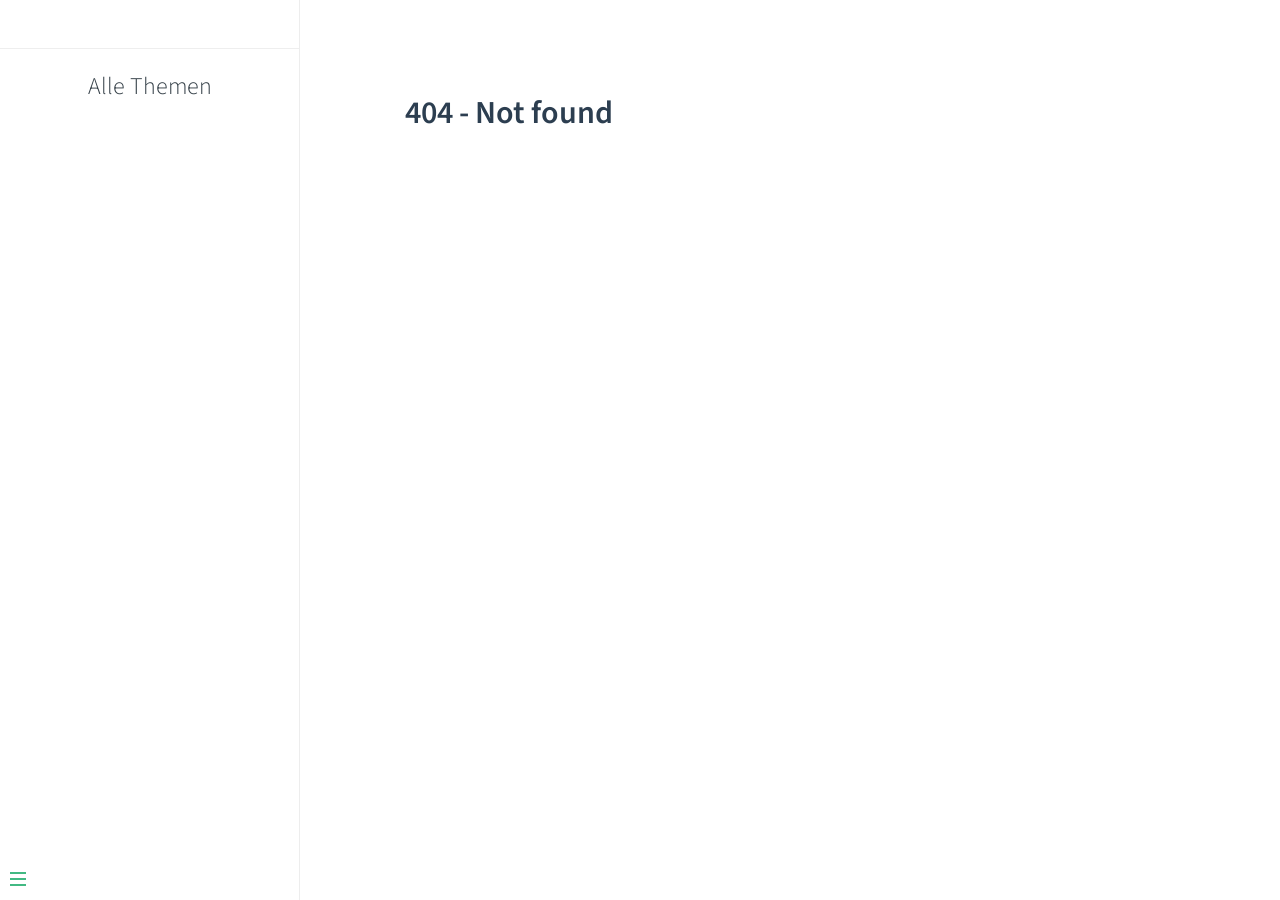
==== index.html @ 482503c1 "." ====
<!DOCTYPE html>
<html lang="de">

<head>
  <meta charset="UTF-8">
  <title>Hello World</title>
  <meta http-equiv="X-UA-Compatible" content="IE=edge,chrome=1" />
  <meta name="description" content="Description">
  <meta name="viewport" content="width=device-width, user-scalable=no, initial-scale=1.0, maximum-scale=1.0, minimum-scale=1.0">
  <link rel="stylesheet" href="css/vue.css">
  <link rel="stylesheet" href="css/vue-boxes.css">
  <link rel="stylesheet" href="css/custom.css">
  <link rel="stylesheet" href="css/prism.css">
</head>

<body>
  <div id="app"></div>
  <script>
    window.$docsify = {
      name: 'Alle Themen',
      homepage: 'index.md',
      auto2top: true,
      loadSidebar: true,
      subMaxLevel: 2,
      fallbackLanguages: ["de"],
	  externalLinkTarget: '_blank',
      //themeColor: '#337ab7',
      search: {

        depth: 2,
        noData: {
          '/': 'Keine Ergebnisse!'
        },
        placeholder: {
          '/': 'Suche'
        },
      },
      markdown: {
        smartypants: true,
        renderer: {
          paragraph: function (text) {
            var result;
            if (/^!&gt;/.test(text)) {
              result = helper('tip', text);
            } else if (/^\?&gt;/.test(text)) {
              result = helper('warn', text);
            } else if (/^s&gt;/.test(text)) {
              result = helper('alert alert-success', text);
            } else if (/^i&gt;/.test(text)) {
              result = helper('alert alert-info', text);
            } else if (/^w&gt;/.test(text)) {
              result = helper('alert alert-warning', text);
            } else if (/^d&gt;/.test(text)) {
              result = helper('alert alert-danger', text);
            } else if (/^t&gt;/.test(text)) {
              result = helper('alert alert-task', text);
			} else if (/^h&gt;/.test(text)) {
              result = helper('alert alert-help', text);
            } else {
              result = "<p>" + text + "</p>";
            }
            return result;

            function helper(className, content) {
			  return ("<p class=\"" + className + "\">" + (content.slice(5).trim()) + "</p>")
			}
          }
        }
      },
      formatUpdated: '{DD}.{MM}.{YYYY} {HH}:{mm}',
      plugins: [
        function (hook, vm) {
          hook.beforeEach(function (html) {
            var url = 'https://github.com/ennabu/Informatik_Oberstufe/tree/master/Testbuch' + vm.route.file
            var editHtml = '[Edit on GitHub](' + url + ')\n'
            return "<p style='text-align:right;'>{docsify-updated}<p>\n\n" + html
              + '\n\n----\n'
              + editHtml
          })
        }
      ],
    }
  </script>
  <script src="js/docsify.min.js"></script>
  <script src="js/search.min.js"></script>
  <script src="js/external-script.min.js"></script>
  <script src="js/prism.js"></script>
</body>

</html>
---- css/vue.css ----
@import url("https://fonts.googleapis.com/css?family=Roboto+Mono|Source+Sans+Pro:300,400,600");
* {
  -webkit-font-smoothing: antialiased;
  -webkit-overflow-scrolling: touch;
  -webkit-tap-highlight-color: rgba(0,0,0,0);
  -webkit-text-size-adjust: none;
  -webkit-touch-callout: none;
  -webkit-box-sizing: border-box;
          box-sizing: border-box;
}
body:not(.ready) {
  overflow: hidden;
}
body:not(.ready) [data-cloak],
body:not(.ready) .app-nav,
body:not(.ready) > nav {
  display: none;
}
div#app {
  font-size: 30px;
  font-weight: lighter;
  margin: 40vh auto;
  text-align: center;
}
div#app:empty::before {
  content: 'Loading...';
}
.emoji {
  height: 1.2rem;
  vertical-align: middle;
}
.progress {
  background-color: var(--theme-color, #42b983);
  height: 2px;
  left: 0px;
  position: fixed;
  right: 0px;
  top: 0px;
  -webkit-transition: width 0.2s, opacity 0.4s;
  transition: width 0.2s, opacity 0.4s;
  width: 0%;
  z-index: 999999;
}
.search a:hover {
  color: var(--theme-color, #42b983);
}
.search .search-keyword {
  color: var(--theme-color, #42b983);
  font-style: normal;
  font-weight: bold;
}
html,
body {
  height: 100%;
}
body {
  -moz-osx-font-smoothing: grayscale;
  -webkit-font-smoothing: antialiased;
  color: #34495e;
  font-family: 'Source Sans Pro', 'Helvetica Neue', Arial, sans-serif;
  font-size: 15px;
  letter-spacing: 0;
  margin: 0;
  overflow-x: hidden;
}
img {
  max-width: 100%;
}
a[disabled] {
  cursor: not-allowed;
  opacity: 0.6;
}
kbd {
  border: solid 1px #ccc;
  border-radius: 3px;
  display: inline-block;
  font-size: 12px !important;
  line-height: 12px;
  margin-bottom: 3px;
  padding: 3px 5px;
  vertical-align: middle;
}
.task-list-item {
  list-style-type: none;
}
li input[type='checkbox'] {
  margin: 0 0.2em 0.25em -1.6em;
  vertical-align: middle;
}
.app-nav {
  margin: 25px 60px 0 0;
  position: absolute;
  right: 0;
  text-align: right;
  z-index: 10;
/* navbar dropdown */
}
.app-nav.no-badge {
  margin-right: 25px;
}
.app-nav p {
  margin: 0;
}
.app-nav > a {
  margin: 0 1rem;
  padding: 5px 0;
}
.app-nav ul,
.app-nav li {
  display: inline-block;
  list-style: none;
  margin: 0;
}
.app-nav a {
  color: inherit;
  font-size: 16px;
  text-decoration: none;
  -webkit-transition: color 0.3s;
  transition: color 0.3s;
}
.app-nav a:hover {
  color: var(--theme-color, #42b983);
}
.app-nav a.active {
  border-bottom: 2px solid var(--theme-color, #42b983);
  color: var(--theme-color, #42b983);
}
.app-nav li {
  display: inline-block;
  margin: 0 1rem;
  padding: 5px 0;
  position: relative;
}
.app-nav li ul {
  background-color: #fff;
  border: 1px solid #ddd;
  border-bottom-color: #ccc;
  border-radius: 4px;
  -webkit-box-sizing: border-box;
          box-sizing: border-box;
  display: none;
  max-height: calc(100vh - 61px);
  overflow-y: auto;
  padding: 10px 0;
  position: absolute;
  right: -15px;
  text-align: left;
  top: 100%;
  white-space: nowrap;
}
.app-nav li ul li {
  display: block;
  font-size: 14px;
  line-height: 1rem;
  margin: 0;
  margin: 8px 14px;
  white-space: nowrap;
}
.app-nav li ul a {
  display: block;
  font-size: inherit;
  margin: 0;
  padding: 0;
}
.app-nav li ul a.active {
  border-bottom: 0;
}
.app-nav li:hover ul {
  display: block;
}
.github-corner {
  border-bottom: 0;
  position: fixed;
  right: 0;
  text-decoration: none;
  top: 0;
  z-index: 1;
}
.github-corner:hover .octo-arm {
  -webkit-animation: octocat-wave 560ms ease-in-out;
          animation: octocat-wave 560ms ease-in-out;
}
.github-corner svg {
  color: #fff;
  fill: var(--theme-color, #42b983);
  height: 80px;
  width: 80px;
}
main {
  display: block;
  position: relative;
  width: 100vw;
  height: 100%;
  z-index: 0;
}
main.hidden {
  display: none;
}
.anchor {
  display: inline-block;
  text-decoration: none;
  -webkit-transition: all 0.3s;
  transition: all 0.3s;
}
.anchor span {
  color: #34495e;
}
.anchor:hover {
  text-decoration: underline;
}
.sidebar {
  border-right: 1px solid rgba(0,0,0,0.07);
  overflow-y: auto;
  padding: 40px 0 0;
  position: absolute;
  top: 0;
  bottom: 0;
  left: 0;
  -webkit-transition: -webkit-transform 250ms ease-out;
  transition: -webkit-transform 250ms ease-out;
  transition: transform 250ms ease-out;
  transition: transform 250ms ease-out, -webkit-transform 250ms ease-out;
  width: 300px;
  z-index: 20;
}
.sidebar > h1 {
  margin: 0 auto 1rem;
  font-size: 1.5rem;
  font-weight: 300;
  text-align: center;
}
.sidebar > h1 a {
  color: inherit;
  text-decoration: none;
}
.sidebar > h1 .app-nav {
  display: block;
  position: static;
}
.sidebar .sidebar-nav {
  line-height: 2em;
  padding-bottom: 40px;
}
.sidebar li.collapse .app-sub-sidebar {
  display: none;
}
.sidebar ul {
  margin: 0;
  padding: 0;
}
.sidebar li > p {
  font-weight: 700;
  margin: 0;
}
.sidebar ul,
.sidebar ul li {
  list-style: none;
}
.sidebar ul li a {
  border-bottom: none;
  display: block;
}
.sidebar ul li ul {
  padding-left: 20px;
}
.sidebar::-webkit-scrollbar {
  width: 4px;
}
.sidebar::-webkit-scrollbar-thumb {
  background: transparent;
  border-radius: 4px;
}
.sidebar:hover::-webkit-scrollbar-thumb {
  background: rgba(136,136,136,0.4);
}
.sidebar:hover::-webkit-scrollbar-track {
  background: rgba(136,136,136,0.1);
}
.sidebar-toggle {
  background-color: transparent;
  background-color: rgba(255,255,255,0.8);
  border: 0;
  outline: none;
  padding: 10px;
  position: absolute;
  bottom: 0;
  left: 0;
  text-align: center;
  -webkit-transition: opacity 0.3s;
  transition: opacity 0.3s;
  width: 284px;
  z-index: 30;
}
.sidebar-toggle .sidebar-toggle-button:hover {
  opacity: 0.4;
}
.sidebar-toggle span {
  background-color: var(--theme-color, #42b983);
  display: block;
  margin-bottom: 4px;
  width: 16px;
  height: 2px;
}
body.sticky .sidebar,
body.sticky .sidebar-toggle {
  position: fixed;
}
.content {
  padding-top: 60px;
  position: absolute;
  top: 0;
  right: 0;
  bottom: 0;
  left: 300px;
  -webkit-transition: left 250ms ease;
  transition: left 250ms ease;
}
.markdown-section {
  margin: 0 auto;
  max-width: 800px;
  padding: 30px 15px 40px 15px;
  position: relative;
}
.markdown-section > * {
  -webkit-box-sizing: border-box;
          box-sizing: border-box;
  font-size: inherit;
}
.markdown-section > :first-child {
  margin-top: 0 !important;
}
.markdown-section hr {
  border: none;
  border-bottom: 1px solid #eee;
  margin: 2em 0;
}
.markdown-section iframe {
  border: 1px solid #eee;
}
.markdown-section table {
  border-collapse: collapse;
  border-spacing: 0;
  display: block;
  margin-bottom: 1rem;
  overflow: auto;
  width: 100%;
}
.markdown-section th {
  border: 1px solid #ddd;
  font-weight: bold;
  padding: 6px 13px;
}
.markdown-section td {
  border: 1px solid #ddd;
  padding: 6px 13px;
}
.markdown-section tr {
  border-top: 1px solid #ccc;
}
.markdown-section tr:nth-child(2n) {
  background-color: #f8f8f8;
}
.markdown-section p.tip {
  background-color: #f8f8f8;
  border-bottom-right-radius: 2px;
  border-left: 4px solid #f66;
  border-top-right-radius: 2px;
  margin: 2em 0;
  padding: 12px 24px 12px 30px;
  position: relative;
}
.markdown-section p.tip:before {
  background-color: #f66;
  border-radius: 100%;
  color: #fff;
  content: '!';
  font-family: 'Dosis', 'Source Sans Pro', 'Helvetica Neue', Arial, sans-serif;
  font-size: 14px;
  font-weight: bold;
  left: -12px;
  line-height: 20px;
  position: absolute;
  height: 20px;
  width: 20px;
  text-align: center;
  top: 14px;
}
.markdown-section p.tip code {
  background-color: #efefef;
}
.markdown-section p.tip em {
  color: #34495e;
}
.markdown-section p.warn {
  background: rgba(66,185,131,0.1);
  border-radius: 2px;
  padding: 1rem;
}
body.close .sidebar {
  -webkit-transform: translateX(-300px);
          transform: translateX(-300px);
}
body.close .sidebar-toggle {
  width: auto;
}
body.close .content {
  left: 0;
}
@media print {
  .github-corner,
  .sidebar-toggle,
  .sidebar,
  .app-nav {
    display: none;
  }
}
@media screen and (max-width: 768px) {
  .github-corner,
  .sidebar-toggle,
  .sidebar {
    position: fixed;
  }
  .app-nav {
    margin-top: 16px;
  }
  .app-nav li ul {
    top: 30px;
  }
  main {
    height: auto;
    overflow-x: hidden;
  }
  .sidebar {
    left: -300px;
    -webkit-transition: -webkit-transform 250ms ease-out;
    transition: -webkit-transform 250ms ease-out;
    transition: transform 250ms ease-out;
    transition: transform 250ms ease-out, -webkit-transform 250ms ease-out;
  }
  .content {
    left: 0;
    max-width: 100vw;
    position: static;
    padding-top: 20px;
    -webkit-transition: -webkit-transform 250ms ease;
    transition: -webkit-transform 250ms ease;
    transition: transform 250ms ease;
    transition: transform 250ms ease, -webkit-transform 250ms ease;
  }
  .app-nav,
  .github-corner {
    -webkit-transition: -webkit-transform 250ms ease-out;
    transition: -webkit-transform 250ms ease-out;
    transition: transform 250ms ease-out;
    transition: transform 250ms ease-out, -webkit-transform 250ms ease-out;
  }
  .sidebar-toggle {
    background-color: transparent;
    width: auto;
    padding: 30px 30px 10px 10px;
  }
  body.close .sidebar {
    -webkit-transform: translateX(300px);
            transform: translateX(300px);
  }
  body.close .sidebar-toggle {
    background-color: rgba(255,255,255,0.8);
    -webkit-transition: 1s background-color;
    transition: 1s background-color;
    width: 284px;
    padding: 10px;
  }
  body.close .content {
    -webkit-transform: translateX(300px);
            transform: translateX(300px);
  }
  body.close .app-nav,
  body.close .github-corner {
    display: none;
  }
  .github-corner:hover .octo-arm {
    -webkit-animation: none;
            animation: none;
  }
  .github-corner .octo-arm {
    -webkit-animation: octocat-wave 560ms ease-in-out;
            animation: octocat-wave 560ms ease-in-out;
  }
}
@-webkit-keyframes octocat-wave {
  0%, 100% {
    -webkit-transform: rotate(0);
            transform: rotate(0);
  }
  20%, 60% {
    -webkit-transform: rotate(-25deg);
            transform: rotate(-25deg);
  }
  40%, 80% {
    -webkit-transform: rotate(10deg);
            transform: rotate(10deg);
  }
}
@keyframes octocat-wave {
  0%, 100% {
    -webkit-transform: rotate(0);
            transform: rotate(0);
  }
  20%, 60% {
    -webkit-transform: rotate(-25deg);
            transform: rotate(-25deg);
  }
  40%, 80% {
    -webkit-transform: rotate(10deg);
            transform: rotate(10deg);
  }
}
section.cover {
  -webkit-box-align: center;
      -ms-flex-align: center;
          align-items: center;
  background-position: center center;
  background-repeat: no-repeat;
  background-size: cover;
  height: 100vh;
  display: none;
}
section.cover.show {
  display: -webkit-box;
  display: -ms-flexbox;
  display: flex;
}
section.cover.has-mask .mask {
  background-color: #fff;
  opacity: 0.8;
  position: absolute;
  top: 0;
  height: 100%;
  width: 100%;
}
section.cover .cover-main {
  -webkit-box-flex: 1;
      -ms-flex: 1;
          flex: 1;
  margin: -20px 16px 0;
  text-align: center;
  z-index: 1;
}
section.cover a {
  color: inherit;
  text-decoration: none;
}
section.cover a:hover {
  text-decoration: none;
}
section.cover p {
  line-height: 1.5rem;
  margin: 1em 0;
}
section.cover h1 {
  color: inherit;
  font-size: 2.5rem;
  font-weight: 300;
  margin: 0.625rem 0 2.5rem;
  position: relative;
  text-align: center;
}
section.cover h1 a {
  display: block;
}
section.cover h1 small {
  bottom: -0.4375rem;
  font-size: 1rem;
  position: absolute;
}
section.cover blockquote {
  font-size: 1.5rem;
  text-align: center;
}
section.cover ul {
  line-height: 1.8;
  list-style-type: none;
  margin: 1em auto;
  max-width: 500px;
  padding: 0;
}
section.cover .cover-main > p:last-child a {
  border-color: var(--theme-color, #42b983);
  border-radius: 2rem;
  border-style: solid;
  border-width: 1px;
  -webkit-box-sizing: border-box;
          box-sizing: border-box;
  color: var(--theme-color, #42b983);
  display: inline-block;
  font-size: 1.05rem;
  letter-spacing: 0.1rem;
  margin: 0.5rem 1rem;
  padding: 0.75em 2rem;
  text-decoration: none;
  -webkit-transition: all 0.15s ease;
  transition: all 0.15s ease;
}
section.cover .cover-main > p:last-child a:last-child {
  background-color: var(--theme-color, #42b983);
  color: #fff;
}
section.cover .cover-main > p:last-child a:last-child:hover {
  color: inherit;
  opacity: 0.8;
}
section.cover .cover-main > p:last-child a:hover {
  color: inherit;
}
section.cover blockquote > p > a {
  border-bottom: 2px solid var(--theme-color, #42b983);
  -webkit-transition: color 0.3s;
  transition: color 0.3s;
}
section.cover blockquote > p > a:hover {
  color: var(--theme-color, #42b983);
}
body {
  background-color: #fff;
}
/* sidebar */
.sidebar {
  background-color: #fff;
  color: #364149;
}
.sidebar li {
  margin: 6px 0 6px 15px;
}
.sidebar ul li a {
  color: #505d6b;
  font-size: 14px;
  font-weight: normal;
  overflow: hidden;
  text-decoration: none;
  text-overflow: ellipsis;
  white-space: nowrap;
}
.sidebar ul li a:hover {
  text-decoration: underline;
}
.sidebar ul li ul {
  padding: 0;
}
.sidebar ul li.active > a {
  border-right: 2px solid;
  color: var(--theme-color, #42b983);
  font-weight: 600;
}
.app-sub-sidebar li::before {
  content: '-';
  padding-right: 4px;
  float: left;
}
/* markdown content found on pages */
.markdown-section h1,
.markdown-section h2,
.markdown-section h3,
.markdown-section h4,
.markdown-section strong {
  color: #2c3e50;
  font-weight: 600;
}
.markdown-section a {
  color: var(--theme-color, #42b983);
  font-weight: 600;
}
.markdown-section h1 {
  font-size: 2rem;
  margin: 0 0 1rem;
}
.markdown-section h2 {
  font-size: 1.75rem;
  margin: 45px 0 0.8rem;
}
.markdown-section h3 {
  font-size: 1.5rem;
  margin: 40px 0 0.6rem;
}
.markdown-section h4 {
  font-size: 1.25rem;
}
.markdown-section h5 {
  font-size: 1rem;
}
.markdown-section h6 {
  color: #777;
  font-size: 1rem;
}
.markdown-section figure,
.markdown-section p {
  margin: 1.2em 0;
}
.markdown-section p,
.markdown-section ul,
.markdown-section ol {
  line-height: 1.6rem;
  word-spacing: 0.05rem;
}
.markdown-section ul,
.markdown-section ol {
  padding-left: 1.5rem;
}
.markdown-section blockquote {
  border-left: 4px solid var(--theme-color, #42b983);
  color: #858585;
  margin: 2em 0;
  padding-left: 20px;
}
.markdown-section blockquote p {
  font-weight: 600;
  margin-left: 0;
}
.markdown-section iframe {
  margin: 1em 0;
}
.markdown-section em {
  color: #7f8c8d;
}
.markdown-section code {
  background-color: #f8f8f8;
  border-radius: 2px;
  color: #e96900;
  font-family: 'Roboto Mono', Monaco, courier, monospace;
  font-size: 0.8rem;
  margin: 0 2px;
  padding: 3px 5px;
  white-space: pre-wrap;
}
.markdown-section pre {
  -moz-osx-font-smoothing: initial;
  -webkit-font-smoothing: initial;
  background-color: #f8f8f8;
  font-family: 'Roboto Mono', Monaco, courier, monospace;
  line-height: 1.5rem;
  margin: 1.2em 0;
  overflow: auto;
  padding: 0 1.4rem;
  position: relative;
  word-wrap: normal;
}
/* code highlight */
.token.comment,
.token.prolog,
.token.doctype,
.token.cdata {
  color: #8e908c;
}
.token.namespace {
  opacity: 0.7;
}
.token.boolean,
.token.number {
  color: #c76b29;
}
.token.punctuation {
  color: #525252;
}
.token.property {
  color: #c08b30;
}
.token.tag {
  color: #2973b7;
}
.token.string {
  color: var(--theme-color, #42b983);
}
.token.selector {
  color: #6679cc;
}
.token.attr-name {
  color: #2973b7;
}
.token.entity,
.token.url,
.language-css .token.string,
.style .token.string {
  color: #22a2c9;
}
.token.attr-value,
.token.control,
.token.directive,
.token.unit {
  color: var(--theme-color, #42b983);
}
.token.keyword {
  color: #e96900;
}
.token.statement,
.token.regex,
.token.atrule {
  color: #22a2c9;
}
.token.placeholder,
.token.variable {
  color: #3d8fd1;
}
.token.deleted {
  text-decoration: line-through;
}
.token.inserted {
  border-bottom: 1px dotted #202746;
  text-decoration: none;
}
.token.italic {
  font-style: italic;
}
.token.important,
.token.bold {
  font-weight: bold;
}
.token.important {
  color: #c94922;
}
.token.entity {
  cursor: help;
}
.markdown-section pre > code {
  -moz-osx-font-smoothing: initial;
  -webkit-font-smoothing: initial;
  background-color: #f8f8f8;
  border-radius: 2px;
  color: #525252;
  display: block;
  font-family: 'Roboto Mono', Monaco, courier, monospace;
  font-size: 0.8rem;
  line-height: inherit;
  margin: 0 2px;
  max-width: inherit;
  overflow: inherit;
  padding: 2.2em 5px;
  white-space: inherit;
}
.markdown-section code::after,
.markdown-section code::before {
  letter-spacing: 0.05rem;
}
code .token {
  -moz-osx-font-smoothing: initial;
  -webkit-font-smoothing: initial;
  min-height: 1.5rem;
}
pre::after {
  color: #ccc;
  content: attr(data-lang);
  font-size: 0.6rem;
  font-weight: 600;
  height: 15px;
  line-height: 15px;
  padding: 5px 10px 0;
  position: absolute;
  right: 0;
  text-align: right;
  top: 0;
}
---- css/vue-boxes.css ----
/* success info warning danger */
.markdown-section .alert {
    background-color: #f8f8f8;
    border-bottom-right-radius: 2px;
    border-left: 4px solid #f66;
    border-top-right-radius: 2px;
    margin: 2em 0;
    padding: 12px 24px 12px 30px;
    position: relative;
  }
  .markdown-section .alert:before {
    background-color: #f66;
    border-radius: 100%;
    color: #fff;
    content: '!';
    font-family: 'Dosis', 'Source Sans Pro', 'Helvetica Neue', Arial, sans-serif;
    font-size: 14px;
    font-weight: bold;
    left: -12px;
    line-height: 20px;
    position: absolute;
    height: 20px;
    width: 20px;
    text-align: center;
    top: 14px;
  }
  .markdown-section .alert code {
    background-color: #efefef;
  }
  .markdown-section .alert em {
    color: #34495e;
  }

/* success*/
.markdown-section .alert-success  {
    border-left: 4px solid #42b983;
  }
  .markdown-section .alert-success:before {
    background-color: #42b983;
    color: #fff;
    content: '✓';
  }
  .markdown-section .alert-success code {
    background-color: #efefef;
  }
  .markdown-section .alert-success em {
    color: #34495e;
  }

/* info*/
.markdown-section .alert-info  {
    border-left: 4px solid #4582AE;
  }
  .markdown-section .alert-info:before {
    background-color: #4582AE;
    color: #fff;
    content: 'i';
  }
  .markdown-section .alert-info code {
    background-color: #efefef;
  }
  .markdown-section .alert-info em {
    color: #34495e;
  }

/* warning*/
.markdown-section .alert-warning  {
    border-left: 4px solid #FFAB66;
  }
  .markdown-section .alert-warning:before {
    background-color: #FFAB66;
    color: #fff;
    content: '!';
  }
  .markdown-section .alert-warning code {
    background-color: #efefef;
  }
  .markdown-section .alert-warning em {
    color: #34495e;
  }

/* danger*/
.markdown-section .alert-danger  {
    border-left: 4px solid #f66;
  }
  .markdown-section .alert-danger:before {
    background-color: #f66;
    color: #fff;
    content: '⨯';
  }
  .markdown-section .alert-danger code {
    background-color: #efefef;
  }
  .markdown-section .alert-danger em {
    color: #34495e;
  }

/* task*/
.markdown-section .alert-task  {
    border-left: 4px solid #364149;
  }
  .markdown-section .alert-task:before {
    background-color: #364149;
    color: #fff;
    content: '🖉';
  }
  .markdown-section .alert-task code {
    background-color: #efefef;
  }
  .markdown-section .alert-task em {
    color: #34495e;
  }
---- css/custom.css ----
.markdown-section iframe {
	margin: 0 auto;
	display:block;
}

.markdown-section img {
	margin: 0 auto;
	display:block;
}

.markdown-section tr:nth-child(2n) {
    background-color: #ffffff;
}
---- css/prism.css ----
/* PrismJS 1.14.0
http://prismjs.com/download.html#themes=prism&languages=markup+css+clike+javascript+sql */
/**
 * prism.js default theme for JavaScript, CSS and HTML
 * Based on dabblet (http://dabblet.com)
 * @author Lea Verou
 */

code[class*="language-"],
pre[class*="language-"] {
	color: black;
	background: none;
	text-shadow: 0 1px white;
	font-family: Consolas, Monaco, 'Andale Mono', 'Ubuntu Mono', monospace;
	text-align: left;
	white-space: pre;
	word-spacing: normal;
	word-break: normal;
	word-wrap: normal;
	line-height: 1.5;

	-moz-tab-size: 4;
	-o-tab-size: 4;
	tab-size: 4;

	-webkit-hyphens: none;
	-moz-hyphens: none;
	-ms-hyphens: none;
	hyphens: none;
}

pre[class*="language-"]::-moz-selection, pre[class*="language-"] ::-moz-selection,
code[class*="language-"]::-moz-selection, code[class*="language-"] ::-moz-selection {
	text-shadow: none;
	background: #b3d4fc;
}

pre[class*="language-"]::selection, pre[class*="language-"] ::selection,
code[class*="language-"]::selection, code[class*="language-"] ::selection {
	text-shadow: none;
	background: #b3d4fc;
}

@media print {
	code[class*="language-"],
	pre[class*="language-"] {
		text-shadow: none;
	}
}

/* Code blocks */
pre[class*="language-"] {
	padding: 1em;
	margin: .5em 0;
	overflow: auto;
}

:not(pre) > code[class*="language-"],
pre[class*="language-"] {
	background: #f5f2f0;
}

/* Inline code */
:not(pre) > code[class*="language-"] {
	padding: .1em;
	border-radius: .3em;
	white-space: normal;
}

.token.comment,
.token.prolog,
.token.doctype,
.token.cdata {
	color: slategray;
}

.token.punctuation {
	color: #999;
}

.namespace {
	opacity: .7;
}

.token.property,
.token.tag,
.token.boolean,
.token.number,
.token.constant,
.token.symbol,
.token.deleted {
	color: #905;
}

.token.selector,
.token.attr-name,
.token.string,
.token.char,
.token.builtin,
.token.inserted {
	color: #690;
}

.token.operator,
.token.entity,
.token.url,
.language-css .token.string,
.style .token.string {
	color: #9a6e3a;
	background: hsla(0, 0%, 100%, .5);
}

.token.atrule,
.token.attr-value,
.token.keyword {
	color: #07a;
}

.token.function,
.token.class-name {
	color: #DD4A68;
}

.token.regex,
.token.important,
.token.variable {
	color: #e90;
}

.token.important,
.token.bold {
	font-weight: bold;
}
.token.italic {
	font-style: italic;
}

.token.entity {
	cursor: help;
}
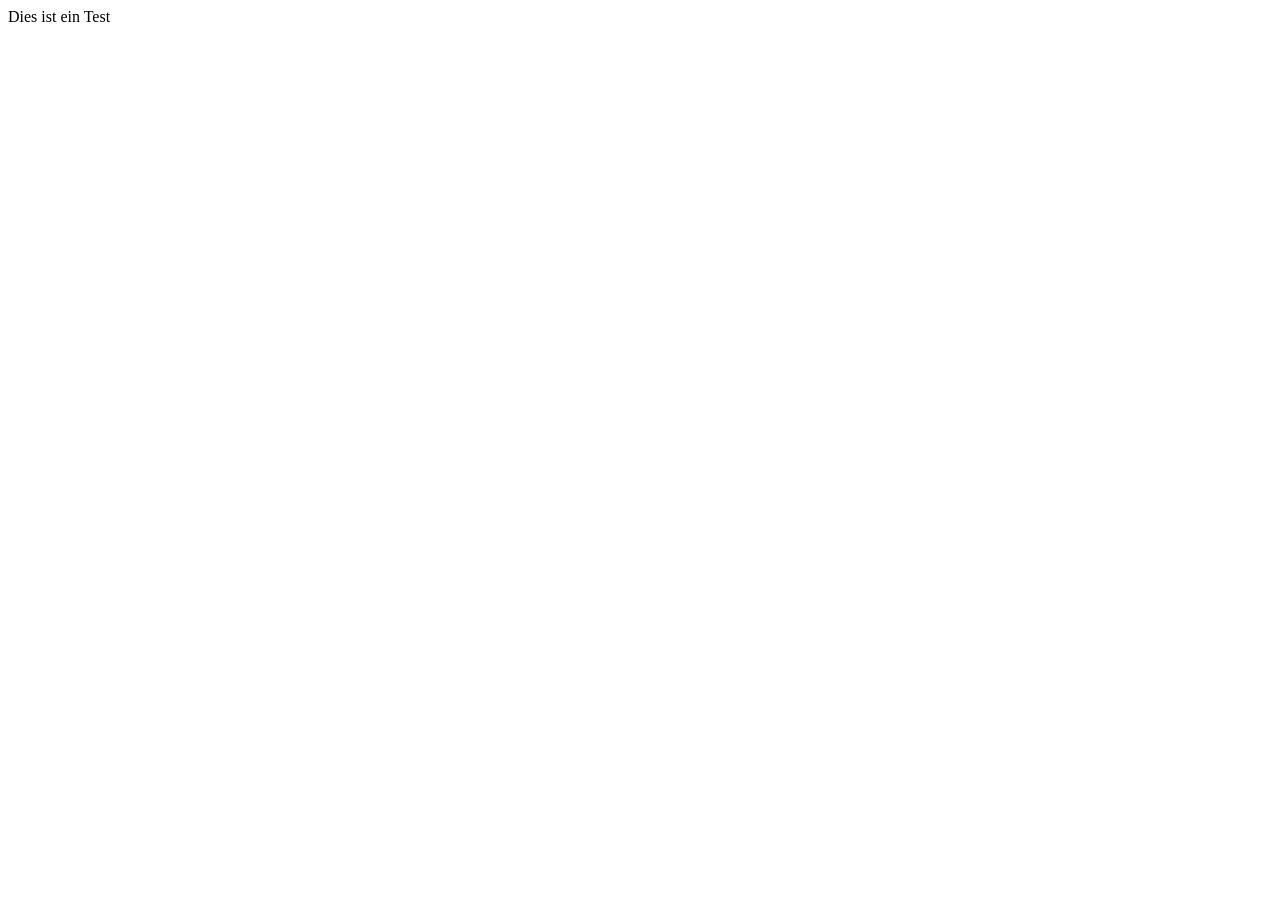
==== commit 000ebfc3: "." ====
--- a/index.html
+++ b/index.html
@@ -7,84 +7,10 @@
   <meta http-equiv="X-UA-Compatible" content="IE=edge,chrome=1" />
   <meta name="description" content="Description">
   <meta name="viewport" content="width=device-width, user-scalable=no, initial-scale=1.0, maximum-scale=1.0, minimum-scale=1.0">
-  <link rel="stylesheet" href="css/vue.css">
-  <link rel="stylesheet" href="css/vue-boxes.css">
-  <link rel="stylesheet" href="css/custom.css">
-  <link rel="stylesheet" href="css/prism.css">
 </head>
 
 <body>
-  <div id="app"></div>
-  <script>
-    window.$docsify = {
-      name: 'Alle Themen',
-      homepage: 'index.md',
-      auto2top: true,
-      loadSidebar: true,
-      subMaxLevel: 2,
-      fallbackLanguages: ["de"],
-	  externalLinkTarget: '_blank',
-      //themeColor: '#337ab7',
-      search: {
-
-        depth: 2,
-        noData: {
-          '/': 'Keine Ergebnisse!'
-        },
-        placeholder: {
-          '/': 'Suche'
-        },
-      },
-      markdown: {
-        smartypants: true,
-        renderer: {
-          paragraph: function (text) {
-            var result;
-            if (/^!&gt;/.test(text)) {
-              result = helper('tip', text);
-            } else if (/^\?&gt;/.test(text)) {
-              result = helper('warn', text);
-            } else if (/^s&gt;/.test(text)) {
-              result = helper('alert alert-success', text);
-            } else if (/^i&gt;/.test(text)) {
-              result = helper('alert alert-info', text);
-            } else if (/^w&gt;/.test(text)) {
-              result = helper('alert alert-warning', text);
-            } else if (/^d&gt;/.test(text)) {
-              result = helper('alert alert-danger', text);
-            } else if (/^t&gt;/.test(text)) {
-              result = helper('alert alert-task', text);
-			} else if (/^h&gt;/.test(text)) {
-              result = helper('alert alert-help', text);
-            } else {
-              result = "<p>" + text + "</p>";
-            }
-            return result;
-
-            function helper(className, content) {
-			  return ("<p class=\"" + className + "\">" + (content.slice(5).trim()) + "</p>")
-			}
-          }
-        }
-      },
-      formatUpdated: '{DD}.{MM}.{YYYY} {HH}:{mm}',
-      plugins: [
-        function (hook, vm) {
-          hook.beforeEach(function (html) {
-            var url = 'https://github.com/ennabu/Informatik_Oberstufe/tree/master/Testbuch' + vm.route.file
-            var editHtml = '[Edit on GitHub](' + url + ')\n'
-            return "<p style='text-align:right;'>{docsify-updated}<p>\n\n" + html
-              + '\n\n----\n'
-              + editHtml
-          })
-        }
-      ],
-    }
-  </script>
-  <script src="js/docsify.min.js"></script>
-  <script src="js/search.min.js"></script>
-  <script src="js/external-script.min.js"></script>
-  <script src="js/prism.js"></script>
+  Dies ist ein Test
 </body>
 
 </html>
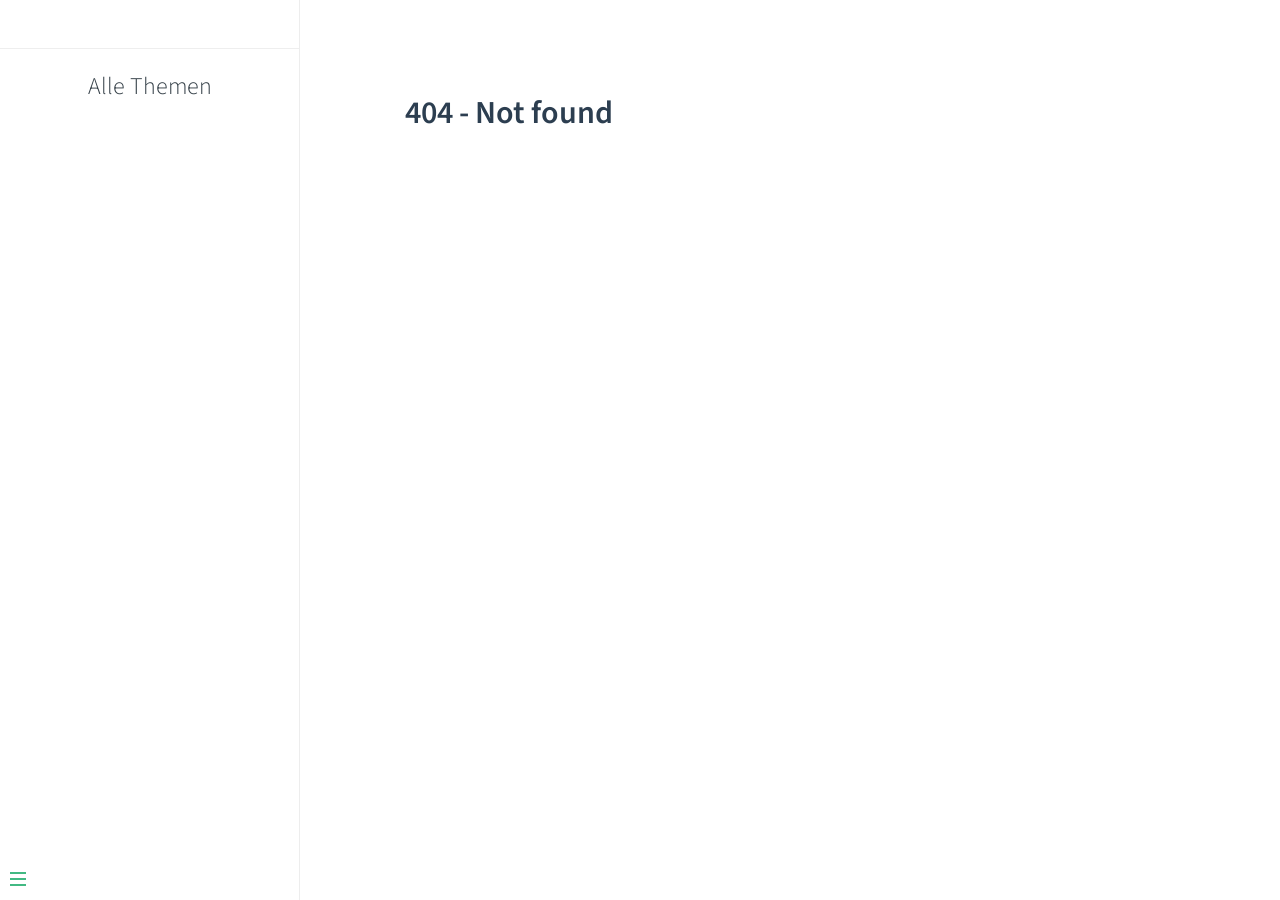
==== commit 7967c130: "." ====
--- a/index.html
+++ b/index.html
@@ -7,10 +7,84 @@
   <meta http-equiv="X-UA-Compatible" content="IE=edge,chrome=1" />
   <meta name="description" content="Description">
   <meta name="viewport" content="width=device-width, user-scalable=no, initial-scale=1.0, maximum-scale=1.0, minimum-scale=1.0">
+  <link rel="stylesheet" href="css/vue.css">
+  <link rel="stylesheet" href="css/vue-boxes.css">
+  <link rel="stylesheet" href="css/custom.css">
+  <link rel="stylesheet" href="css/prism.css">
 </head>
 
 <body>
-  Dies ist ein Test
+  <div id="app"></div>
+  <script>
+    window.$docsify = {
+      name: 'Alle Themen',
+      homepage: 'index.md',
+      auto2top: true,
+      loadSidebar: true,
+      subMaxLevel: 2,
+      fallbackLanguages: ["de"],
+	  externalLinkTarget: '_blank',
+      //themeColor: '#337ab7',
+      search: {
+
+        depth: 2,
+        noData: {
+          '/': 'Keine Ergebnisse!'
+        },
+        placeholder: {
+          '/': 'Suche'
+        },
+      },
+      markdown: {
+        smartypants: true,
+        renderer: {
+          paragraph: function (text) {
+            var result;
+            if (/^!&gt;/.test(text)) {
+              result = helper('tip', text);
+            } else if (/^\?&gt;/.test(text)) {
+              result = helper('warn', text);
+            } else if (/^s&gt;/.test(text)) {
+              result = helper('alert alert-success', text);
+            } else if (/^i&gt;/.test(text)) {
+              result = helper('alert alert-info', text);
+            } else if (/^w&gt;/.test(text)) {
+              result = helper('alert alert-warning', text);
+            } else if (/^d&gt;/.test(text)) {
+              result = helper('alert alert-danger', text);
+            } else if (/^t&gt;/.test(text)) {
+              result = helper('alert alert-task', text);
+			} else if (/^h&gt;/.test(text)) {
+              result = helper('alert alert-help', text);
+            } else {
+              result = "<p>" + text + "</p>";
+            }
+            return result;
+
+            function helper(className, content) {
+			  return ("<p class=\"" + className + "\">" + (content.slice(5).trim()) + "</p>")
+			}
+          }
+        }
+      },
+      formatUpdated: '{DD}.{MM}.{YYYY} {HH}:{mm}',
+      plugins: [
+        function (hook, vm) {
+          hook.beforeEach(function (html) {
+            var url = 'https://github.com/ennabu/Informatik_Oberstufe/tree/master/Testbuch' + vm.route.file
+            var editHtml = '[Edit on GitHub](' + url + ')\n'
+            return "<p style='text-align:right;'>{docsify-updated}<p>\n\n" + html
+              + '\n\n----\n'
+              + editHtml
+          })
+        }
+      ],
+    }
+  </script>
+  <script src="js/docsify.min.js"></script>
+  <script src="js/search.min.js"></script>
+  <script src="js/external-script.min.js"></script>
+  <script src="js/prism.js"></script>
 </body>
 
 </html>
--- a/css/vue.css
+++ b/css/vue.css
@@ -0,0 +1,859 @@
+@import url("https://fonts.googleapis.com/css?family=Roboto+Mono|Source+Sans+Pro:300,400,600");
+* {
+  -webkit-font-smoothing: antialiased;
+  -webkit-overflow-scrolling: touch;
+  -webkit-tap-highlight-color: rgba(0,0,0,0);
+  -webkit-text-size-adjust: none;
+  -webkit-touch-callout: none;
+  -webkit-box-sizing: border-box;
+          box-sizing: border-box;
+}
+body:not(.ready) {
+  overflow: hidden;
+}
+body:not(.ready) [data-cloak],
+body:not(.ready) .app-nav,
+body:not(.ready) > nav {
+  display: none;
+}
+div#app {
+  font-size: 30px;
+  font-weight: lighter;
+  margin: 40vh auto;
+  text-align: center;
+}
+div#app:empty::before {
+  content: 'Loading...';
+}
+.emoji {
+  height: 1.2rem;
+  vertical-align: middle;
+}
+.progress {
+  background-color: var(--theme-color, #42b983);
+  height: 2px;
+  left: 0px;
+  position: fixed;
+  right: 0px;
+  top: 0px;
+  -webkit-transition: width 0.2s, opacity 0.4s;
+  transition: width 0.2s, opacity 0.4s;
+  width: 0%;
+  z-index: 999999;
+}
+.search a:hover {
+  color: var(--theme-color, #42b983);
+}
+.search .search-keyword {
+  color: var(--theme-color, #42b983);
+  font-style: normal;
+  font-weight: bold;
+}
+html,
+body {
+  height: 100%;
+}
+body {
+  -moz-osx-font-smoothing: grayscale;
+  -webkit-font-smoothing: antialiased;
+  color: #34495e;
+  font-family: 'Source Sans Pro', 'Helvetica Neue', Arial, sans-serif;
+  font-size: 15px;
+  letter-spacing: 0;
+  margin: 0;
+  overflow-x: hidden;
+}
+img {
+  max-width: 100%;
+}
+a[disabled] {
+  cursor: not-allowed;
+  opacity: 0.6;
+}
+kbd {
+  border: solid 1px #ccc;
+  border-radius: 3px;
+  display: inline-block;
+  font-size: 12px !important;
+  line-height: 12px;
+  margin-bottom: 3px;
+  padding: 3px 5px;
+  vertical-align: middle;
+}
+.task-list-item {
+  list-style-type: none;
+}
+li input[type='checkbox'] {
+  margin: 0 0.2em 0.25em -1.6em;
+  vertical-align: middle;
+}
+.app-nav {
+  margin: 25px 60px 0 0;
+  position: absolute;
+  right: 0;
+  text-align: right;
+  z-index: 10;
+/* navbar dropdown */
+}
+.app-nav.no-badge {
+  margin-right: 25px;
+}
+.app-nav p {
+  margin: 0;
+}
+.app-nav > a {
+  margin: 0 1rem;
+  padding: 5px 0;
+}
+.app-nav ul,
+.app-nav li {
+  display: inline-block;
+  list-style: none;
+  margin: 0;
+}
+.app-nav a {
+  color: inherit;
+  font-size: 16px;
+  text-decoration: none;
+  -webkit-transition: color 0.3s;
+  transition: color 0.3s;
+}
+.app-nav a:hover {
+  color: var(--theme-color, #42b983);
+}
+.app-nav a.active {
+  border-bottom: 2px solid var(--theme-color, #42b983);
+  color: var(--theme-color, #42b983);
+}
+.app-nav li {
+  display: inline-block;
+  margin: 0 1rem;
+  padding: 5px 0;
+  position: relative;
+}
+.app-nav li ul {
+  background-color: #fff;
+  border: 1px solid #ddd;
+  border-bottom-color: #ccc;
+  border-radius: 4px;
+  -webkit-box-sizing: border-box;
+          box-sizing: border-box;
+  display: none;
+  max-height: calc(100vh - 61px);
+  overflow-y: auto;
+  padding: 10px 0;
+  position: absolute;
+  right: -15px;
+  text-align: left;
+  top: 100%;
+  white-space: nowrap;
+}
+.app-nav li ul li {
+  display: block;
+  font-size: 14px;
+  line-height: 1rem;
+  margin: 0;
+  margin: 8px 14px;
+  white-space: nowrap;
+}
+.app-nav li ul a {
+  display: block;
+  font-size: inherit;
+  margin: 0;
+  padding: 0;
+}
+.app-nav li ul a.active {
+  border-bottom: 0;
+}
+.app-nav li:hover ul {
+  display: block;
+}
+.github-corner {
+  border-bottom: 0;
+  position: fixed;
+  right: 0;
+  text-decoration: none;
+  top: 0;
+  z-index: 1;
+}
+.github-corner:hover .octo-arm {
+  -webkit-animation: octocat-wave 560ms ease-in-out;
+          animation: octocat-wave 560ms ease-in-out;
+}
+.github-corner svg {
+  color: #fff;
+  fill: var(--theme-color, #42b983);
+  height: 80px;
+  width: 80px;
+}
+main {
+  display: block;
+  position: relative;
+  width: 100vw;
+  height: 100%;
+  z-index: 0;
+}
+main.hidden {
+  display: none;
+}
+.anchor {
+  display: inline-block;
+  text-decoration: none;
+  -webkit-transition: all 0.3s;
+  transition: all 0.3s;
+}
+.anchor span {
+  color: #34495e;
+}
+.anchor:hover {
+  text-decoration: underline;
+}
+.sidebar {
+  border-right: 1px solid rgba(0,0,0,0.07);
+  overflow-y: auto;
+  padding: 40px 0 0;
+  position: absolute;
+  top: 0;
+  bottom: 0;
+  left: 0;
+  -webkit-transition: -webkit-transform 250ms ease-out;
+  transition: -webkit-transform 250ms ease-out;
+  transition: transform 250ms ease-out;
+  transition: transform 250ms ease-out, -webkit-transform 250ms ease-out;
+  width: 300px;
+  z-index: 20;
+}
+.sidebar > h1 {
+  margin: 0 auto 1rem;
+  font-size: 1.5rem;
+  font-weight: 300;
+  text-align: center;
+}
+.sidebar > h1 a {
+  color: inherit;
+  text-decoration: none;
+}
+.sidebar > h1 .app-nav {
+  display: block;
+  position: static;
+}
+.sidebar .sidebar-nav {
+  line-height: 2em;
+  padding-bottom: 40px;
+}
+.sidebar li.collapse .app-sub-sidebar {
+  display: none;
+}
+.sidebar ul {
+  margin: 0;
+  padding: 0;
+}
+.sidebar li > p {
+  font-weight: 700;
+  margin: 0;
+}
+.sidebar ul,
+.sidebar ul li {
+  list-style: none;
+}
+.sidebar ul li a {
+  border-bottom: none;
+  display: block;
+}
+.sidebar ul li ul {
+  padding-left: 20px;
+}
+.sidebar::-webkit-scrollbar {
+  width: 4px;
+}
+.sidebar::-webkit-scrollbar-thumb {
+  background: transparent;
+  border-radius: 4px;
+}
+.sidebar:hover::-webkit-scrollbar-thumb {
+  background: rgba(136,136,136,0.4);
+}
+.sidebar:hover::-webkit-scrollbar-track {
+  background: rgba(136,136,136,0.1);
+}
+.sidebar-toggle {
+  background-color: transparent;
+  background-color: rgba(255,255,255,0.8);
+  border: 0;
+  outline: none;
+  padding: 10px;
+  position: absolute;
+  bottom: 0;
+  left: 0;
+  text-align: center;
+  -webkit-transition: opacity 0.3s;
+  transition: opacity 0.3s;
+  width: 284px;
+  z-index: 30;
+}
+.sidebar-toggle .sidebar-toggle-button:hover {
+  opacity: 0.4;
+}
+.sidebar-toggle span {
+  background-color: var(--theme-color, #42b983);
+  display: block;
+  margin-bottom: 4px;
+  width: 16px;
+  height: 2px;
+}
+body.sticky .sidebar,
+body.sticky .sidebar-toggle {
+  position: fixed;
+}
+.content {
+  padding-top: 60px;
+  position: absolute;
+  top: 0;
+  right: 0;
+  bottom: 0;
+  left: 300px;
+  -webkit-transition: left 250ms ease;
+  transition: left 250ms ease;
+}
+.markdown-section {
+  margin: 0 auto;
+  max-width: 800px;
+  padding: 30px 15px 40px 15px;
+  position: relative;
+}
+.markdown-section > * {
+  -webkit-box-sizing: border-box;
+          box-sizing: border-box;
+  font-size: inherit;
+}
+.markdown-section > :first-child {
+  margin-top: 0 !important;
+}
+.markdown-section hr {
+  border: none;
+  border-bottom: 1px solid #eee;
+  margin: 2em 0;
+}
+.markdown-section iframe {
+  border: 1px solid #eee;
+}
+.markdown-section table {
+  border-collapse: collapse;
+  border-spacing: 0;
+  display: block;
+  margin-bottom: 1rem;
+  overflow: auto;
+  width: 100%;
+}
+.markdown-section th {
+  border: 1px solid #ddd;
+  font-weight: bold;
+  padding: 6px 13px;
+}
+.markdown-section td {
+  border: 1px solid #ddd;
+  padding: 6px 13px;
+}
+.markdown-section tr {
+  border-top: 1px solid #ccc;
+}
+.markdown-section tr:nth-child(2n) {
+  background-color: #f8f8f8;
+}
+.markdown-section p.tip {
+  background-color: #f8f8f8;
+  border-bottom-right-radius: 2px;
+  border-left: 4px solid #f66;
+  border-top-right-radius: 2px;
+  margin: 2em 0;
+  padding: 12px 24px 12px 30px;
+  position: relative;
+}
+.markdown-section p.tip:before {
+  background-color: #f66;
+  border-radius: 100%;
+  color: #fff;
+  content: '!';
+  font-family: 'Dosis', 'Source Sans Pro', 'Helvetica Neue', Arial, sans-serif;
+  font-size: 14px;
+  font-weight: bold;
+  left: -12px;
+  line-height: 20px;
+  position: absolute;
+  height: 20px;
+  width: 20px;
+  text-align: center;
+  top: 14px;
+}
+.markdown-section p.tip code {
+  background-color: #efefef;
+}
+.markdown-section p.tip em {
+  color: #34495e;
+}
+.markdown-section p.warn {
+  background: rgba(66,185,131,0.1);
+  border-radius: 2px;
+  padding: 1rem;
+}
+body.close .sidebar {
+  -webkit-transform: translateX(-300px);
+          transform: translateX(-300px);
+}
+body.close .sidebar-toggle {
+  width: auto;
+}
+body.close .content {
+  left: 0;
+}
+@media print {
+  .github-corner,
+  .sidebar-toggle,
+  .sidebar,
+  .app-nav {
+    display: none;
+  }
+}
+@media screen and (max-width: 768px) {
+  .github-corner,
+  .sidebar-toggle,
+  .sidebar {
+    position: fixed;
+  }
+  .app-nav {
+    margin-top: 16px;
+  }
+  .app-nav li ul {
+    top: 30px;
+  }
+  main {
+    height: auto;
+    overflow-x: hidden;
+  }
+  .sidebar {
+    left: -300px;
+    -webkit-transition: -webkit-transform 250ms ease-out;
+    transition: -webkit-transform 250ms ease-out;
+    transition: transform 250ms ease-out;
+    transition: transform 250ms ease-out, -webkit-transform 250ms ease-out;
+  }
+  .content {
+    left: 0;
+    max-width: 100vw;
+    position: static;
+    padding-top: 20px;
+    -webkit-transition: -webkit-transform 250ms ease;
+    transition: -webkit-transform 250ms ease;
+    transition: transform 250ms ease;
+    transition: transform 250ms ease, -webkit-transform 250ms ease;
+  }
+  .app-nav,
+  .github-corner {
+    -webkit-transition: -webkit-transform 250ms ease-out;
+    transition: -webkit-transform 250ms ease-out;
+    transition: transform 250ms ease-out;
+    transition: transform 250ms ease-out, -webkit-transform 250ms ease-out;
+  }
+  .sidebar-toggle {
+    background-color: transparent;
+    width: auto;
+    padding: 30px 30px 10px 10px;
+  }
+  body.close .sidebar {
+    -webkit-transform: translateX(300px);
+            transform: translateX(300px);
+  }
+  body.close .sidebar-toggle {
+    background-color: rgba(255,255,255,0.8);
+    -webkit-transition: 1s background-color;
+    transition: 1s background-color;
+    width: 284px;
+    padding: 10px;
+  }
+  body.close .content {
+    -webkit-transform: translateX(300px);
+            transform: translateX(300px);
+  }
+  body.close .app-nav,
+  body.close .github-corner {
+    display: none;
+  }
+  .github-corner:hover .octo-arm {
+    -webkit-animation: none;
+            animation: none;
+  }
+  .github-corner .octo-arm {
+    -webkit-animation: octocat-wave 560ms ease-in-out;
+            animation: octocat-wave 560ms ease-in-out;
+  }
+}
+@-webkit-keyframes octocat-wave {
+  0%, 100% {
+    -webkit-transform: rotate(0);
+            transform: rotate(0);
+  }
+  20%, 60% {
+    -webkit-transform: rotate(-25deg);
+            transform: rotate(-25deg);
+  }
+  40%, 80% {
+    -webkit-transform: rotate(10deg);
+            transform: rotate(10deg);
+  }
+}
+@keyframes octocat-wave {
+  0%, 100% {
+    -webkit-transform: rotate(0);
+            transform: rotate(0);
+  }
+  20%, 60% {
+    -webkit-transform: rotate(-25deg);
+            transform: rotate(-25deg);
+  }
+  40%, 80% {
+    -webkit-transform: rotate(10deg);
+            transform: rotate(10deg);
+  }
+}
+section.cover {
+  -webkit-box-align: center;
+      -ms-flex-align: center;
+          align-items: center;
+  background-position: center center;
+  background-repeat: no-repeat;
+  background-size: cover;
+  height: 100vh;
+  display: none;
+}
+section.cover.show {
+  display: -webkit-box;
+  display: -ms-flexbox;
+  display: flex;
+}
+section.cover.has-mask .mask {
+  background-color: #fff;
+  opacity: 0.8;
+  position: absolute;
+  top: 0;
+  height: 100%;
+  width: 100%;
+}
+section.cover .cover-main {
+  -webkit-box-flex: 1;
+      -ms-flex: 1;
+          flex: 1;
+  margin: -20px 16px 0;
+  text-align: center;
+  z-index: 1;
+}
+section.cover a {
+  color: inherit;
+  text-decoration: none;
+}
+section.cover a:hover {
+  text-decoration: none;
+}
+section.cover p {
+  line-height: 1.5rem;
+  margin: 1em 0;
+}
+section.cover h1 {
+  color: inherit;
+  font-size: 2.5rem;
+  font-weight: 300;
+  margin: 0.625rem 0 2.5rem;
+  position: relative;
+  text-align: center;
+}
+section.cover h1 a {
+  display: block;
+}
+section.cover h1 small {
+  bottom: -0.4375rem;
+  font-size: 1rem;
+  position: absolute;
+}
+section.cover blockquote {
+  font-size: 1.5rem;
+  text-align: center;
+}
+section.cover ul {
+  line-height: 1.8;
+  list-style-type: none;
+  margin: 1em auto;
+  max-width: 500px;
+  padding: 0;
+}
+section.cover .cover-main > p:last-child a {
+  border-color: var(--theme-color, #42b983);
+  border-radius: 2rem;
+  border-style: solid;
+  border-width: 1px;
+  -webkit-box-sizing: border-box;
+          box-sizing: border-box;
+  color: var(--theme-color, #42b983);
+  display: inline-block;
+  font-size: 1.05rem;
+  letter-spacing: 0.1rem;
+  margin: 0.5rem 1rem;
+  padding: 0.75em 2rem;
+  text-decoration: none;
+  -webkit-transition: all 0.15s ease;
+  transition: all 0.15s ease;
+}
+section.cover .cover-main > p:last-child a:last-child {
+  background-color: var(--theme-color, #42b983);
+  color: #fff;
+}
+section.cover .cover-main > p:last-child a:last-child:hover {
+  color: inherit;
+  opacity: 0.8;
+}
+section.cover .cover-main > p:last-child a:hover {
+  color: inherit;
+}
+section.cover blockquote > p > a {
+  border-bottom: 2px solid var(--theme-color, #42b983);
+  -webkit-transition: color 0.3s;
+  transition: color 0.3s;
+}
+section.cover blockquote > p > a:hover {
+  color: var(--theme-color, #42b983);
+}
+body {
+  background-color: #fff;
+}
+/* sidebar */
+.sidebar {
+  background-color: #fff;
+  color: #364149;
+}
+.sidebar li {
+  margin: 6px 0 6px 15px;
+}
+.sidebar ul li a {
+  color: #505d6b;
+  font-size: 14px;
+  font-weight: normal;
+  overflow: hidden;
+  text-decoration: none;
+  text-overflow: ellipsis;
+  white-space: nowrap;
+}
+.sidebar ul li a:hover {
+  text-decoration: underline;
+}
+.sidebar ul li ul {
+  padding: 0;
+}
+.sidebar ul li.active > a {
+  border-right: 2px solid;
+  color: var(--theme-color, #42b983);
+  font-weight: 600;
+}
+.app-sub-sidebar li::before {
+  content: '-';
+  padding-right: 4px;
+  float: left;
+}
+/* markdown content found on pages */
+.markdown-section h1,
+.markdown-section h2,
+.markdown-section h3,
+.markdown-section h4,
+.markdown-section strong {
+  color: #2c3e50;
+  font-weight: 600;
+}
+.markdown-section a {
+  color: var(--theme-color, #42b983);
+  font-weight: 600;
+}
+.markdown-section h1 {
+  font-size: 2rem;
+  margin: 0 0 1rem;
+}
+.markdown-section h2 {
+  font-size: 1.75rem;
+  margin: 45px 0 0.8rem;
+}
+.markdown-section h3 {
+  font-size: 1.5rem;
+  margin: 40px 0 0.6rem;
+}
+.markdown-section h4 {
+  font-size: 1.25rem;
+}
+.markdown-section h5 {
+  font-size: 1rem;
+}
+.markdown-section h6 {
+  color: #777;
+  font-size: 1rem;
+}
+.markdown-section figure,
+.markdown-section p {
+  margin: 1.2em 0;
+}
+.markdown-section p,
+.markdown-section ul,
+.markdown-section ol {
+  line-height: 1.6rem;
+  word-spacing: 0.05rem;
+}
+.markdown-section ul,
+.markdown-section ol {
+  padding-left: 1.5rem;
+}
+.markdown-section blockquote {
+  border-left: 4px solid var(--theme-color, #42b983);
+  color: #858585;
+  margin: 2em 0;
+  padding-left: 20px;
+}
+.markdown-section blockquote p {
+  font-weight: 600;
+  margin-left: 0;
+}
+.markdown-section iframe {
+  margin: 1em 0;
+}
+.markdown-section em {
+  color: #7f8c8d;
+}
+.markdown-section code {
+  background-color: #f8f8f8;
+  border-radius: 2px;
+  color: #e96900;
+  font-family: 'Roboto Mono', Monaco, courier, monospace;
+  font-size: 0.8rem;
+  margin: 0 2px;
+  padding: 3px 5px;
+  white-space: pre-wrap;
+}
+.markdown-section pre {
+  -moz-osx-font-smoothing: initial;
+  -webkit-font-smoothing: initial;
+  background-color: #f8f8f8;
+  font-family: 'Roboto Mono', Monaco, courier, monospace;
+  line-height: 1.5rem;
+  margin: 1.2em 0;
+  overflow: auto;
+  padding: 0 1.4rem;
+  position: relative;
+  word-wrap: normal;
+}
+/* code highlight */
+.token.comment,
+.token.prolog,
+.token.doctype,
+.token.cdata {
+  color: #8e908c;
+}
+.token.namespace {
+  opacity: 0.7;
+}
+.token.boolean,
+.token.number {
+  color: #c76b29;
+}
+.token.punctuation {
+  color: #525252;
+}
+.token.property {
+  color: #c08b30;
+}
+.token.tag {
+  color: #2973b7;
+}
+.token.string {
+  color: var(--theme-color, #42b983);
+}
+.token.selector {
+  color: #6679cc;
+}
+.token.attr-name {
+  color: #2973b7;
+}
+.token.entity,
+.token.url,
+.language-css .token.string,
+.style .token.string {
+  color: #22a2c9;
+}
+.token.attr-value,
+.token.control,
+.token.directive,
+.token.unit {
+  color: var(--theme-color, #42b983);
+}
+.token.keyword {
+  color: #e96900;
+}
+.token.statement,
+.token.regex,
+.token.atrule {
+  color: #22a2c9;
+}
+.token.placeholder,
+.token.variable {
+  color: #3d8fd1;
+}
+.token.deleted {
+  text-decoration: line-through;
+}
+.token.inserted {
+  border-bottom: 1px dotted #202746;
+  text-decoration: none;
+}
+.token.italic {
+  font-style: italic;
+}
+.token.important,
+.token.bold {
+  font-weight: bold;
+}
+.token.important {
+  color: #c94922;
+}
+.token.entity {
+  cursor: help;
+}
+.markdown-section pre > code {
+  -moz-osx-font-smoothing: initial;
+  -webkit-font-smoothing: initial;
+  background-color: #f8f8f8;
+  border-radius: 2px;
+  color: #525252;
+  display: block;
+  font-family: 'Roboto Mono', Monaco, courier, monospace;
+  font-size: 0.8rem;
+  line-height: inherit;
+  margin: 0 2px;
+  max-width: inherit;
+  overflow: inherit;
+  padding: 2.2em 5px;
+  white-space: inherit;
+}
+.markdown-section code::after,
+.markdown-section code::before {
+  letter-spacing: 0.05rem;
+}
+code .token {
+  -moz-osx-font-smoothing: initial;
+  -webkit-font-smoothing: initial;
+  min-height: 1.5rem;
+}
+pre::after {
+  color: #ccc;
+  content: attr(data-lang);
+  font-size: 0.6rem;
+  font-weight: 600;
+  height: 15px;
+  line-height: 15px;
+  padding: 5px 10px 0;
+  position: absolute;
+  right: 0;
+  text-align: right;
+  top: 0;
+}
--- a/css/vue-boxes.css
+++ b/css/vue-boxes.css
@@ -0,0 +1,113 @@
+/* success info warning danger */
+.markdown-section .alert {
+    background-color: #f8f8f8;
+    border-bottom-right-radius: 2px;
+    border-left: 4px solid #f66;
+    border-top-right-radius: 2px;
+    margin: 2em 0;
+    padding: 12px 24px 12px 30px;
+    position: relative;
+  }
+  .markdown-section .alert:before {
+    background-color: #f66;
+    border-radius: 100%;
+    color: #fff;
+    content: '!';
+    font-family: 'Dosis', 'Source Sans Pro', 'Helvetica Neue', Arial, sans-serif;
+    font-size: 14px;
+    font-weight: bold;
+    left: -12px;
+    line-height: 20px;
+    position: absolute;
+    height: 20px;
+    width: 20px;
+    text-align: center;
+    top: 14px;
+  }
+  .markdown-section .alert code {
+    background-color: #efefef;
+  }
+  .markdown-section .alert em {
+    color: #34495e;
+  }
+
+/* success*/
+.markdown-section .alert-success  {
+    border-left: 4px solid #42b983;
+  }
+  .markdown-section .alert-success:before {
+    background-color: #42b983;
+    color: #fff;
+    content: '✓';
+  }
+  .markdown-section .alert-success code {
+    background-color: #efefef;
+  }
+  .markdown-section .alert-success em {
+    color: #34495e;
+  }
+
+/* info*/
+.markdown-section .alert-info  {
+    border-left: 4px solid #4582AE;
+  }
+  .markdown-section .alert-info:before {
+    background-color: #4582AE;
+    color: #fff;
+    content: 'i';
+  }
+  .markdown-section .alert-info code {
+    background-color: #efefef;
+  }
+  .markdown-section .alert-info em {
+    color: #34495e;
+  }
+
+/* warning*/
+.markdown-section .alert-warning  {
+    border-left: 4px solid #FFAB66;
+  }
+  .markdown-section .alert-warning:before {
+    background-color: #FFAB66;
+    color: #fff;
+    content: '!';
+  }
+  .markdown-section .alert-warning code {
+    background-color: #efefef;
+  }
+  .markdown-section .alert-warning em {
+    color: #34495e;
+  }
+
+/* danger*/
+.markdown-section .alert-danger  {
+    border-left: 4px solid #f66;
+  }
+  .markdown-section .alert-danger:before {
+    background-color: #f66;
+    color: #fff;
+    content: '⨯';
+  }
+  .markdown-section .alert-danger code {
+    background-color: #efefef;
+  }
+  .markdown-section .alert-danger em {
+    color: #34495e;
+  }
+
+/* task*/
+.markdown-section .alert-task  {
+    border-left: 4px solid #364149;
+  }
+  .markdown-section .alert-task:before {
+    background-color: #364149;
+    color: #fff;
+    content: '🖉';
+  }
+  .markdown-section .alert-task code {
+    background-color: #efefef;
+  }
+  .markdown-section .alert-task em {
+    color: #34495e;
+  }
+
--- a/css/custom.css
+++ b/css/custom.css
@@ -0,0 +1,13 @@
+.markdown-section iframe {
+	margin: 0 auto;
+	display:block;
+}
+
+.markdown-section img {
+	margin: 0 auto;
+	display:block;
+}
+
+.markdown-section tr:nth-child(2n) {
+    background-color: #ffffff;
+}
--- a/css/prism.css
+++ b/css/prism.css
@@ -0,0 +1,141 @@
+/* PrismJS 1.14.0
+http://prismjs.com/download.html#themes=prism&languages=markup+css+clike+javascript+sql */
+/**
+ * prism.js default theme for JavaScript, CSS and HTML
+ * Based on dabblet (http://dabblet.com)
+ * @author Lea Verou
+ */
+
+code[class*="language-"],
+pre[class*="language-"] {
+	color: black;
+	background: none;
+	text-shadow: 0 1px white;
+	font-family: Consolas, Monaco, 'Andale Mono', 'Ubuntu Mono', monospace;
+	text-align: left;
+	white-space: pre;
+	word-spacing: normal;
+	word-break: normal;
+	word-wrap: normal;
+	line-height: 1.5;
+
+	-moz-tab-size: 4;
+	-o-tab-size: 4;
+	tab-size: 4;
+
+	-webkit-hyphens: none;
+	-moz-hyphens: none;
+	-ms-hyphens: none;
+	hyphens: none;
+}
+
+pre[class*="language-"]::-moz-selection, pre[class*="language-"] ::-moz-selection,
+code[class*="language-"]::-moz-selection, code[class*="language-"] ::-moz-selection {
+	text-shadow: none;
+	background: #b3d4fc;
+}
+
+pre[class*="language-"]::selection, pre[class*="language-"] ::selection,
+code[class*="language-"]::selection, code[class*="language-"] ::selection {
+	text-shadow: none;
+	background: #b3d4fc;
+}
+
+@media print {
+	code[class*="language-"],
+	pre[class*="language-"] {
+		text-shadow: none;
+	}
+}
+
+/* Code blocks */
+pre[class*="language-"] {
+	padding: 1em;
+	margin: .5em 0;
+	overflow: auto;
+}
+
+:not(pre) > code[class*="language-"],
+pre[class*="language-"] {
+	background: #f5f2f0;
+}
+
+/* Inline code */
+:not(pre) > code[class*="language-"] {
+	padding: .1em;
+	border-radius: .3em;
+	white-space: normal;
+}
+
+.token.comment,
+.token.prolog,
+.token.doctype,
+.token.cdata {
+	color: slategray;
+}
+
+.token.punctuation {
+	color: #999;
+}
+
+.namespace {
+	opacity: .7;
+}
+
+.token.property,
+.token.tag,
+.token.boolean,
+.token.number,
+.token.constant,
+.token.symbol,
+.token.deleted {
+	color: #905;
+}
+
+.token.selector,
+.token.attr-name,
+.token.string,
+.token.char,
+.token.builtin,
+.token.inserted {
+	color: #690;
+}
+
+.token.operator,
+.token.entity,
+.token.url,
+.language-css .token.string,
+.style .token.string {
+	color: #9a6e3a;
+	background: hsla(0, 0%, 100%, .5);
+}
+
+.token.atrule,
+.token.attr-value,
+.token.keyword {
+	color: #07a;
+}
+
+.token.function,
+.token.class-name {
+	color: #DD4A68;
+}
+
+.token.regex,
+.token.important,
+.token.variable {
+	color: #e90;
+}
+
+.token.important,
+.token.bold {
+	font-weight: bold;
+}
+.token.italic {
+	font-style: italic;
+}
+
+.token.entity {
+	cursor: help;
+}
+
